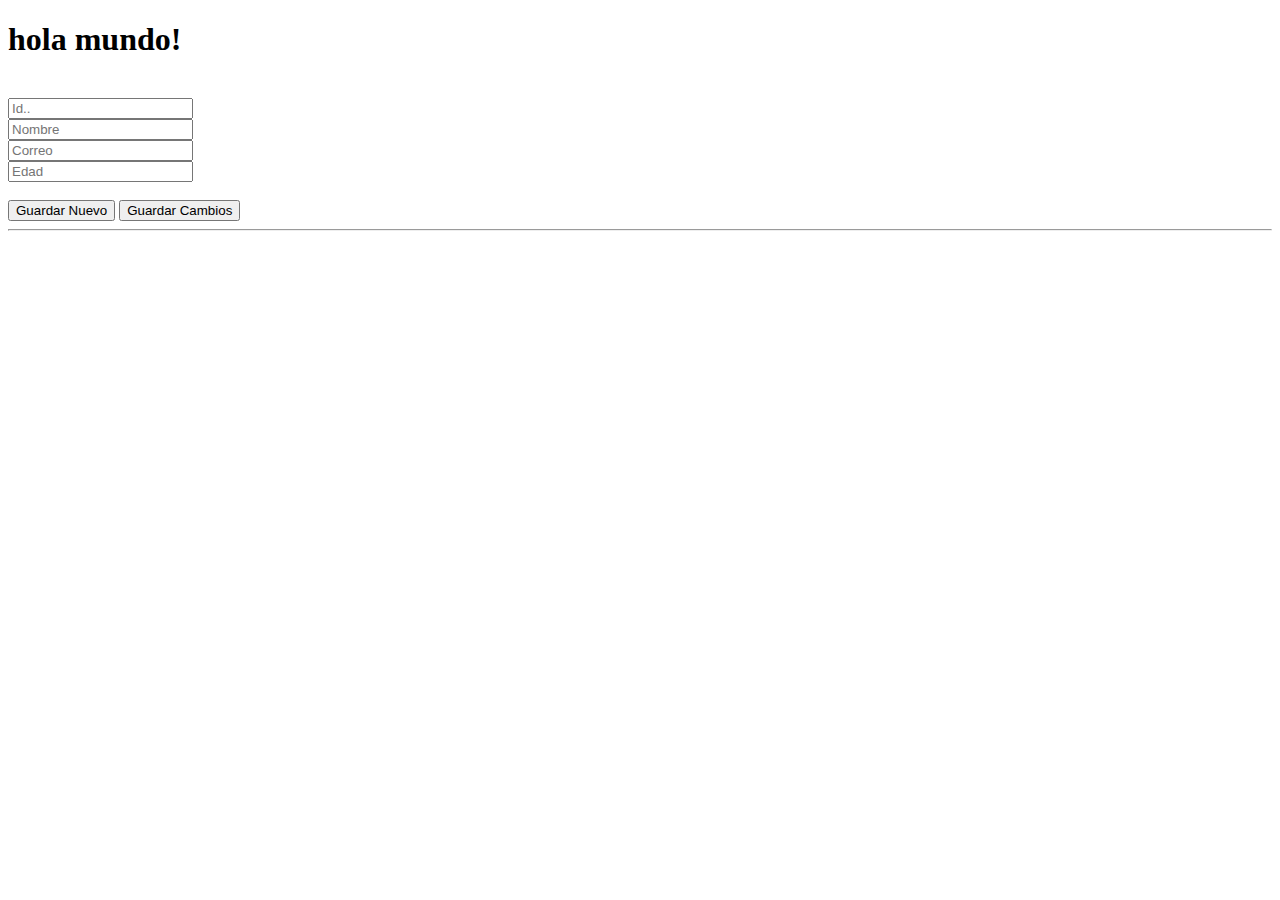
==== src/main/resources/static/index.html @ 41bf5814 "Completo servicios y pongo h2" ====
<!DOCTYPE html>
<html lang="en">
<head>
    <meta charset="UTF-8">
    <title>Title</title>
</head>
<script src="https://ajax.googleapis.com/ajax/libs/jquery/3.6.1/jquery.min.js"></script>
<body>
<h1>hola mundo!</h1><br>
<input type="number" id="idPersona" placeholder="Id.."> <br>
<input type="text" id="namePersona" placeholder="Nombre"> <br>
<input type="text" id="emailPersona" placeholder="Correo"> <br>
<input type="number" id="agePersona" placeholder="Edad"> <br><br>


<button onclick='savePersona()'> Guardar Nuevo</button>
<button onclick='updateAudience()'> Guardar Cambios</button>
<hr>

<div id="resultado"></div>
</body>
<script type="text/javascript" src="myScript.js"></script>


</html>
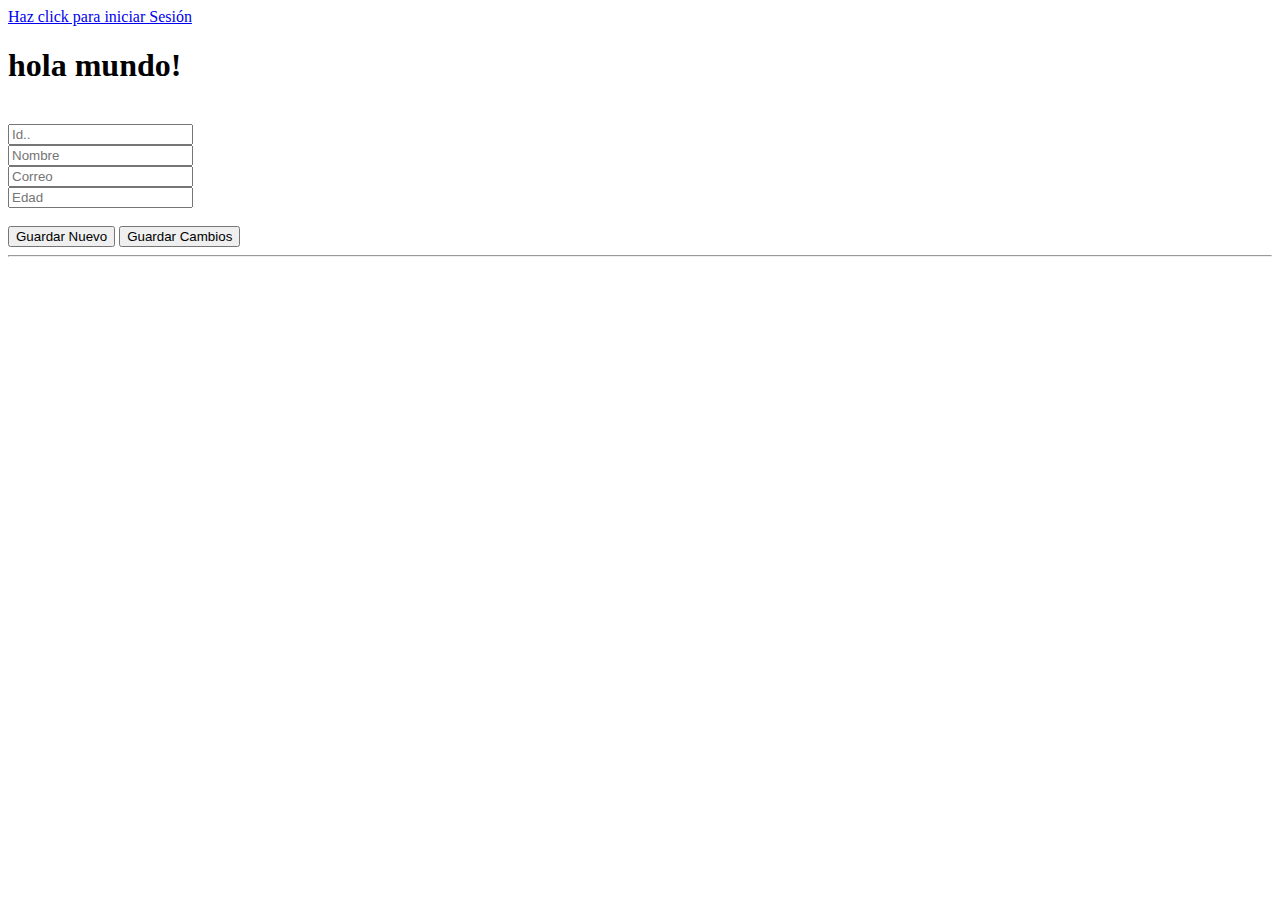
==== commit 37c986cc: "Se sube apoyo a reto 4" ====
--- a/src/main/resources/static/index.html
+++ b/src/main/resources/static/index.html
@@ -6,6 +6,16 @@
 </head>
 <script src="https://ajax.googleapis.com/ajax/libs/jquery/3.6.1/jquery.min.js"></script>
 <body>
+
+<div id="loginzone">
+
+    <a href="/oauth2/authorization/github">Haz click para iniciar Sesión</a>
+</div>
+<div id="userZone" style="display: none">
+
+</div>
+
+
 <h1>hola mundo!</h1><br>
 <input type="number" id="idPersona" placeholder="Id.."> <br>
 <input type="text" id="namePersona" placeholder="Nombre"> <br>
@@ -20,6 +30,28 @@
 <div id="resultado"></div>
 </body>
 <script type="text/javascript" src="myScript.js"></script>
+<script type="text/javascript">
+    $.get("/user",function(data){
+        console.log(data);
+        $("#loginzone").hide();
+        $("#userZone").empty();
+        let k="Bienvenido "+data.name+"<br>";
+        $("#userZone").append(k);
+        $("#userZone").append("<img src='"+data.avatar_url+"'>");
+        let button="<button onclick='logout()'>Logout</button>";
+        $("#userZone").append(button);
+        $("#userZone").show();
 
+    });
+
+    function logout(){
+        $.post("/logout", function() {
+            $("#userZone").html('');
+            $("#loginzone").show();
+            $("#userZone").hide();
+        })
+        return true;
+    }
+</script>
 
 </html>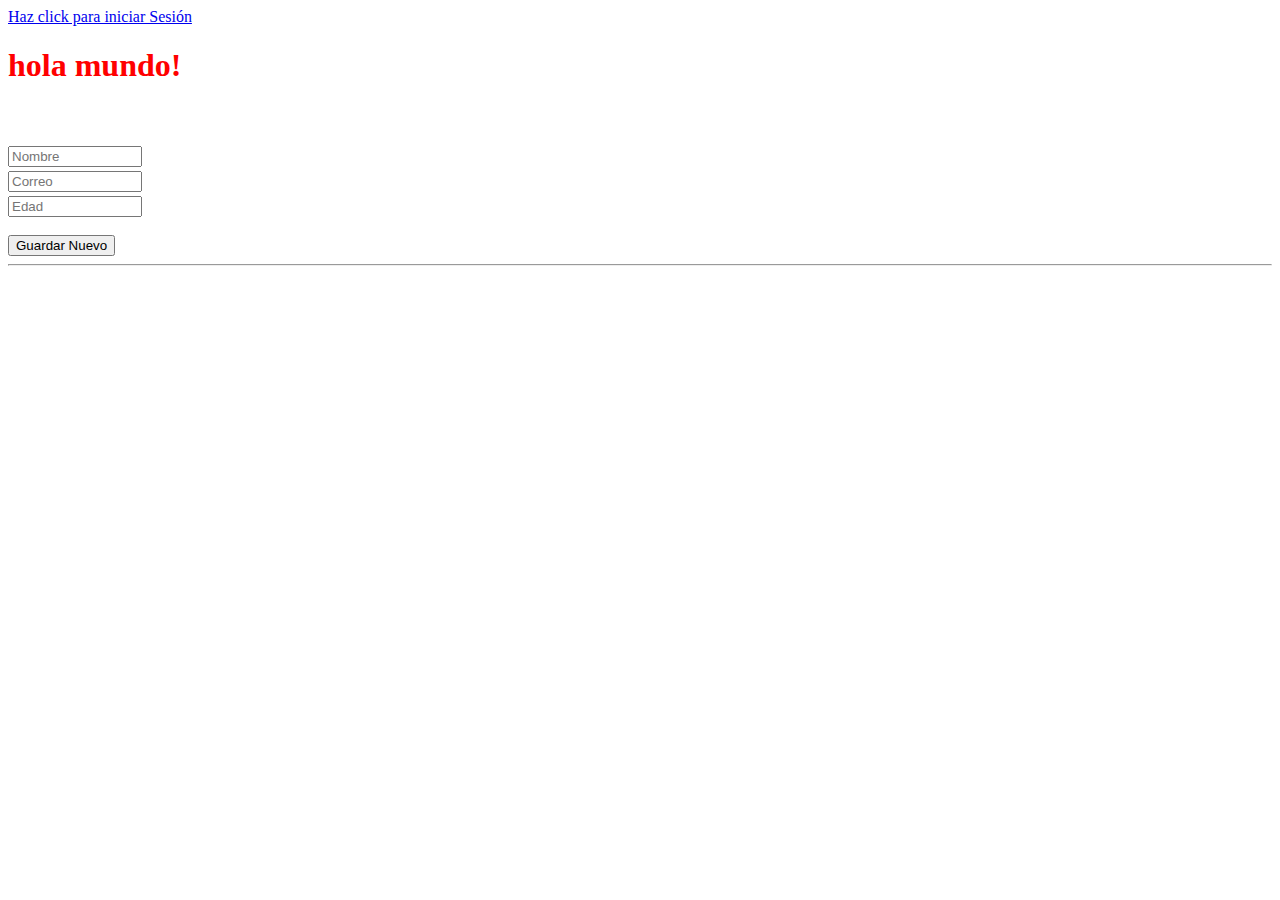
==== commit 2c845a1a: "Agrego cambios de delete y put en Persona" ====
--- a/src/main/resources/static/index.html
+++ b/src/main/resources/static/index.html
@@ -3,8 +3,15 @@
 <head>
     <meta charset="UTF-8">
     <title>Title</title>
+    <!-- CSS only -->
+    <link href="https://cdn.jsdelivr.net/npm/bootstrap@5.2.2/dist/css/bootstrap.min.css" rel="stylesheet" integrity="sha384-Zenh87qX5JnK2Jl0vWa8Ck2rdkQ2Bzep5IDxbcnCeuOxjzrPF/et3URy9Bv1WTRi" crossorigin="anonymous">
+    <link rel="stylesheet" type="text/css" href="style.css">
+    <meta name="viewport" content="width=device-width, initial-scale=1">
 </head>
 <script src="https://ajax.googleapis.com/ajax/libs/jquery/3.6.1/jquery.min.js"></script>
+<!-- JavaScript Bundle with Popper -->
+<script src="https://cdn.jsdelivr.net/npm/bootstrap@5.2.2/dist/js/bootstrap.bundle.min.js" integrity="sha384-OERcA2EqjJCMA+/3y+gxIOqMEjwtxJY7qPCqsdltbNJuaOe923+mo//f6V8Qbsw3" crossorigin="anonymous"></script>
+
 <body>
 
 <div id="loginzone">
@@ -17,14 +24,15 @@
 
 
 <h1>hola mundo!</h1><br>
-<input type="number" id="idPersona" placeholder="Id.."> <br>
+<input type="hidden" id="idPersona" placeholder="Id.."> <br>
 <input type="text" id="namePersona" placeholder="Nombre"> <br>
 <input type="text" id="emailPersona" placeholder="Correo"> <br>
 <input type="number" id="agePersona" placeholder="Edad"> <br><br>
 
 
-<button onclick='savePersona()'> Guardar Nuevo</button>
-<button onclick='updateAudience()'> Guardar Cambios</button>
+<button id="saveNew" onclick='savePersona()'> Guardar Nuevo</button>
+<button id="updateOld" style="display: none" onclick='updatePersona()'> Guardar Cambios</button>
+<button id="cancelUpdate" style="display: none" onclick='cancelUpdate()'> Cancelar</button>
 <hr>
 
 <div id="resultado"></div>
--- a/src/main/resources/static/style.css
+++ b/src/main/resources/static/style.css
@@ -0,0 +1,40 @@
+
+h1{
+    color: red;
+}
+
+input{
+    /*
+
+    height: 20px;
+    */
+    width: 10%;
+    margin-top:4px;
+}
+
+.azules{
+
+    color:blue;
+}
+
+.largo{
+    width: 35%;
+}
+
+.otrocolor{
+    background-color: gray;
+    color:white;
+}
+
+.modalJL{
+    display: none;
+    position: absolute;
+    width: 100%;
+    height: 1009%;
+    z-index: 99;
+    background-color: rgba(25,25,25,0.7);
+}
+.modalTextJL{
+    margin-top: 30%;
+    margin-left: 30%;
+}